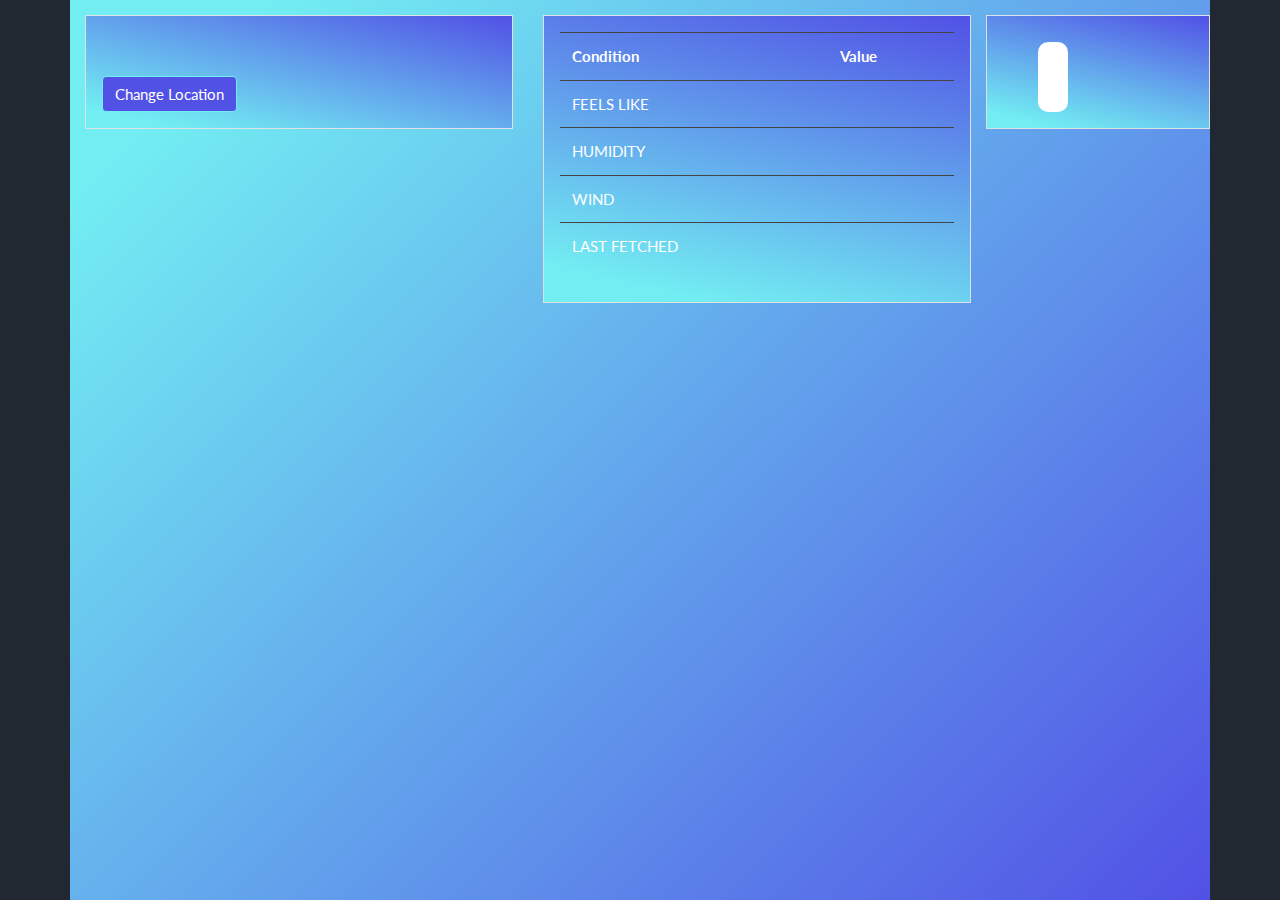
==== public/index.html @ 6b65e666 "fetch all data,sw working" ====
<!DOCTYPE html>
<html lang="en">
<head>
  <meta charset="UTF-8">
  <meta name="viewport" content="width=device-width, initial-scale=1.0">
  <!-- Styles -->
  <link rel="stylesheet" href="./style/style.css">
  <link rel="stylesheet" href="./style/bootstrap.min.css">
  <!-- Favicons -->
  <link rel="apple-touch-icon" sizes="180x180" href="/public/images/icons/apple-touch-icon.png">
  <link rel="icon" type="image/png" sizes="32x32" href="/public/favicon-32x32.png">
  <link rel="icon" type="image/png" sizes="16x16" href="/public/favicon-16x16.png">
  <link rel="manifest" href="./site.webmanifest">
  <link rel="mask-icon" href="./safari-pinned-tab.svg" color="#5bbad5">
  <meta name="msapplication-TileColor" content="#00aba9">
  <meta name="theme-color" content="#ffffff">

  <title>WeatherNow</title>
</head>
<body id="main">

  <div id="color-overlay" class="container overflow-hidden">
    <div class="row gx-1 gy-1">
      <div class="col">
        <div class="p-3 border bg-light">
          <h2 id="w-location"></h2>
          <h3 id="w-day"></h3>
          <h4 class="h4" id="w-date"></h4>
          <img id="w-icon"> <span id="w-temp" class="h4"></span>
          <h3 id="w-desc" class="text-dark">

          </h3>
          <!-- Button trigger modal -->
          <button id="change-loc" type="button" class="btn btn-primary" data-toggle="modal" data-target="#exampleModal">
            Change Location</button>
        </div>
      </div>

      <!-- Modal -->
      <div class="modal fade" id="exampleModal" tabindex="-1" aria-labelledby="exampleModalLabel" aria-hidden="true">
        <div class="modal-dialog">
          <div class="modal-content">
            <div class="modal-header">
              <h5 class="modal-title" id="exampleModalLabel">Enter City and/Or State</h5>
              <button type="button" class="close" data-dismiss="modal" aria-label="Close">
                <span aria-hidden="true">&times;</span>
              </button>
            </div>
            <div class="modal-body">
              <form id="w-form">
                <div class="form-group">
                  <label for="state">City</label>
                  <input type="text" id="city" class="form-control">
                </div>
                <div class="form-group">
                  <label for="state">State</label>
                  <input type="text" id="state" class="form-control" placeholder="Optional">
                </div>
              </form>
            </div>
            <div class="modal-footer">
              <button type="button" class="btn btn-secondary" data-dismiss="modal">Close</button>
              <button type="button" id="w-change-btn" class="btn btn-primary" data-dismiss="modal">Change</button>
            </div>
          </div>
        </div>
      </div>

      <!-- Table Side -->
      <div class="col">
        <div class="p-3 border bg-light">
          <table class="table">
            <tr>
              <th>Condition</th>
              <th>Value</th>
            </tr>
            <tr>
              <td>FEELS LIKE</td>
              <td id="w-feels-like"></td>
            </tr>
            <tr>
              <td>HUMIDITY</td>
              <td id="w-humidity"></td>
            </tr>
            <tr>
              <td>WIND</td>
              <td id="w-wind"></td>
            </tr>
            <tr>
              <td>LAST FETCHED</td>
              <td id="w-last-fetched"></td>
            </tr>
          </table>

        </div>
      </div>
      <div class="row gx-3 gy-2">
        <div class="col">
          <div class="cards p-3 border bg-light">
            <div class="week-container">
              <ul class="week-list">
                  <li class="active">
                    <img id="w-d2icon" class="day-icon">
                    <span id="w-day2date" class="day-name"></span>
                    <span id="w-d2temp" class="day-temp"></span></li>

                  <li>
                    <img id="w-d3icon" class="day-icon">
                    <span id="w-day3date" class="day-name"></span>
                    <span id="w-d3temp" class="day-temp"></span></li>


                  <li>
                    <img id="w-d4icon" class="day-icon">
                    <span id="w-day4date" class="day-name"></span>
                    <span id="w-d4temp" class="day-temp"></span></li>

                  <li>
                    <img id="w-d5icon" class="day-icon">
                    <span id="w-day5date" class="day-name"></span>
                    <span id="w-d5temp" class="day-temp"></span></li>
                  <div class="clear"></div>
              </ul>
          </div>
          </div>
        </div>
      </div>
    </div>
  </div>
  <script type="text/javascript" src="./live.js"></script>
  <script src="./style/bootstrap.bundle.min.js"></script>
  <script src="local-storage.js"></script>
  <script src="weather.js"></script>
  <script src="ui.js"></script>
  <script src="app.js"></script>
  <script src="register-sw.js"></script>

  <!-- FIREBASE SCRIPTS -->

  <!-- The core Firebase JS SDK is always required and must be listed first -->
  <script src="/__/firebase/7.19.1/firebase-app.js"></script>

  <!-- TODO: Add SDKs for Firebase products that you want to use
     https://firebase.google.com/docs/web/setup#available-libraries -->
  <script src="/__/firebase/7.19.1/firebase-analytics.js"></script>

  <!-- Initialize Firebase -->
  <script src="/__/firebase/init.js"></script>
</body>
</html>
---- public/style/style.css ----
html {
  background: #222831;
}
#main {
  height: 100vh;
  background-color: #222831;
}
/* #element-with-background-image {
	position: relative;
	background-image: url("//spin.atomicobject.com/wp-content/uploads/20170324102432/portfolio-tips-feature-image.jpg");
} */
/* #color-overlay {
	position: absolute;
	top: 0;
	left: 0;
	width: 100%;
	height: 100%;
	background-color: black;
	opacity: 0.7;
} */
.container {
  background: linear-gradient( 135deg, #72EDF2 10%, #5151E5 100%);
  padding: 15px;
  height: 100%;
}

.p-3,.modal-content {
  background: linear-gradient( 13deg, #72EDF2 10%, #5151E5 100%);
}
#change-loc {
  background:#5151E5;
  border-color: #72EDF2;
}
#w-change-btn {
  background: #72EDF2;
  border-color: #5151E5;
  color: #000;
}
#card {
  background: linear-gradient(135deg, #72EDF2 10%, #5151E5 100%);
  border: 1px solid #fff;
}
.cards {
  background: linear-gradient(13deg, #72EDF2 10%, #5151E5 100%);
  display: flex;
  justify-content: center;
  flex-wrap: wrap;
}
h2, h3, th, .card-text, .card-header {
  color: #fff;
}

#day-2, #day-3, #day-4, #day-5 {
  background-color: #5151E5;
}
.card-body {
  background: #5151E5;
}
h2, h3 {
  line-height: 1.2em;
}
.week-list {
	list-style-type: none;
	padding: 0;
	margin: 10px 35px;
	-webkit-box-shadow: 0 0 50px -5px rgba(0, 0, 0, 0.25);
	        box-shadow: 0 0 50px -5px rgba(0, 0, 0, 0.25);
	border-radius: 10px;
	/* background: #; */
}

.week-list>li {
	float: left;
	padding: 15px;
	cursor: pointer;
	-webkit-transition: 200ms ease;
	-o-transition: 200ms ease;
	transition: 200ms ease;
	border-radius: 10px;
}

.week-list>li:hover {
	-webkit-transform: scale(1.1);
	    -ms-transform: scale(1.1);
	        transform: scale(1.1);
	background: #fff;
	color: #222831;
	-webkit-box-shadow: 0 0 40px -5px rgba(0, 0, 0, 0.2);
	        box-shadow: 0 0 40px -5px rgba(0, 0, 0, 0.2)
}

.week-list>li.active {
	background: #fff;
	color: #222831;
	border-radius: 10px;
}

.week-list>li .day-name {
	display: block;
	margin: 10px 0 0 0;
	text-align: center;
}

.week-list>li .day-icon {
	display: block;
	height: 30px;
	width: auto;
	margin: 0 auto;
}

.week-list>li .day-temp {
	display: block;
	text-align: center;
	margin: 10px 0 0 0;
	font-weight: 700;
}
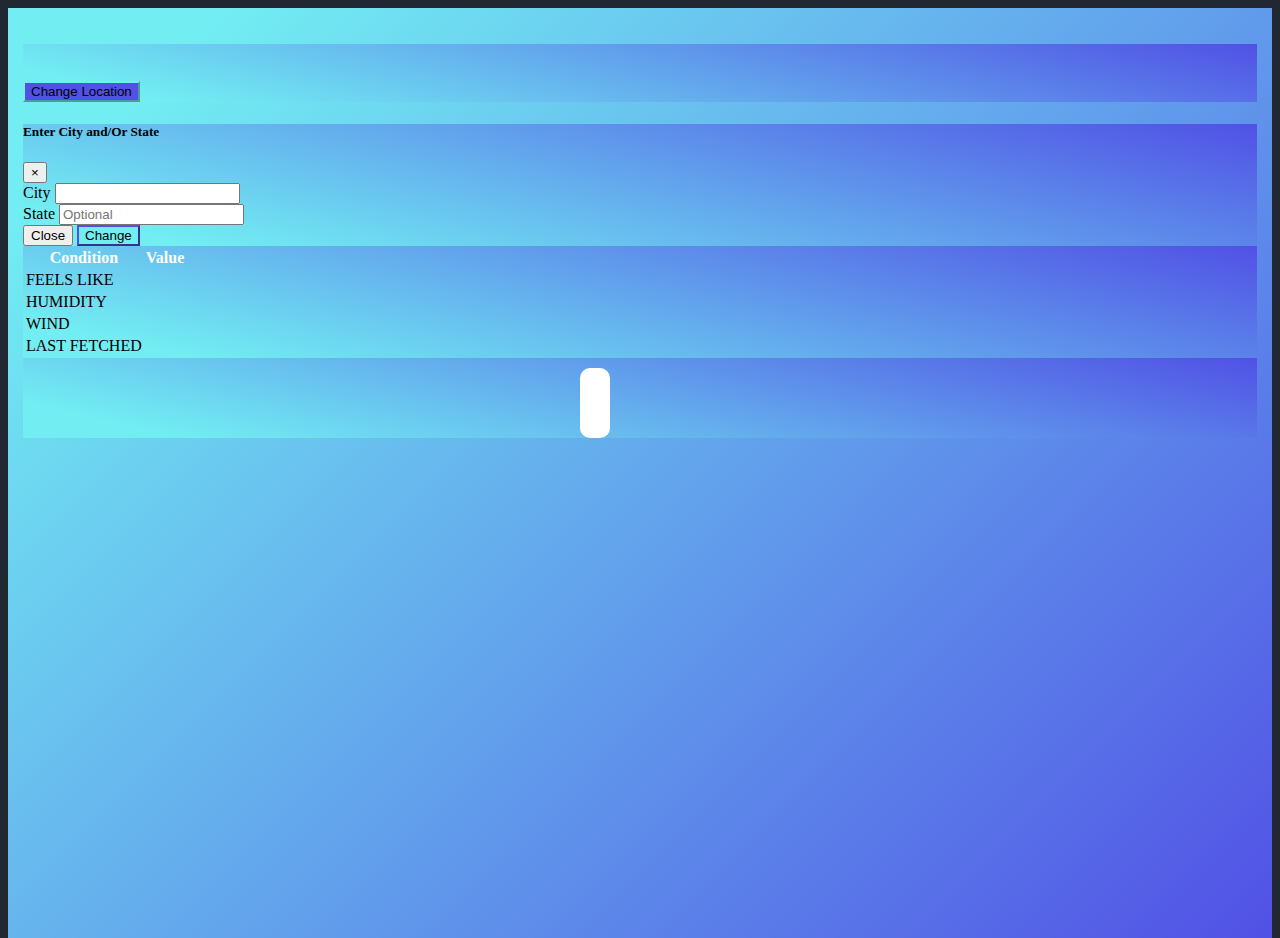
==== commit 13c8bc0e: "Merge branch 'develop'" ====
--- a/public/index.html
+++ b/public/index.html
@@ -5,7 +5,6 @@
   <meta name="viewport" content="width=device-width, initial-scale=1.0">
   <!-- Styles -->
   <link rel="stylesheet" href="./style/style.css">
-  <link rel="stylesheet" href="./style/bootstrap.min.css">
   <!-- Favicons -->
   <link rel="apple-touch-icon" sizes="180x180" href="/public/images/icons/apple-touch-icon.png">
   <link rel="icon" type="image/png" sizes="32x32" href="/public/favicon-32x32.png">
@@ -127,7 +126,6 @@
       </div>
     </div>
   </div>
-  <script type="text/javascript" src="./live.js"></script>
   <script src="./style/bootstrap.bundle.min.js"></script>
   <script src="local-storage.js"></script>
   <script src="weather.js"></script>
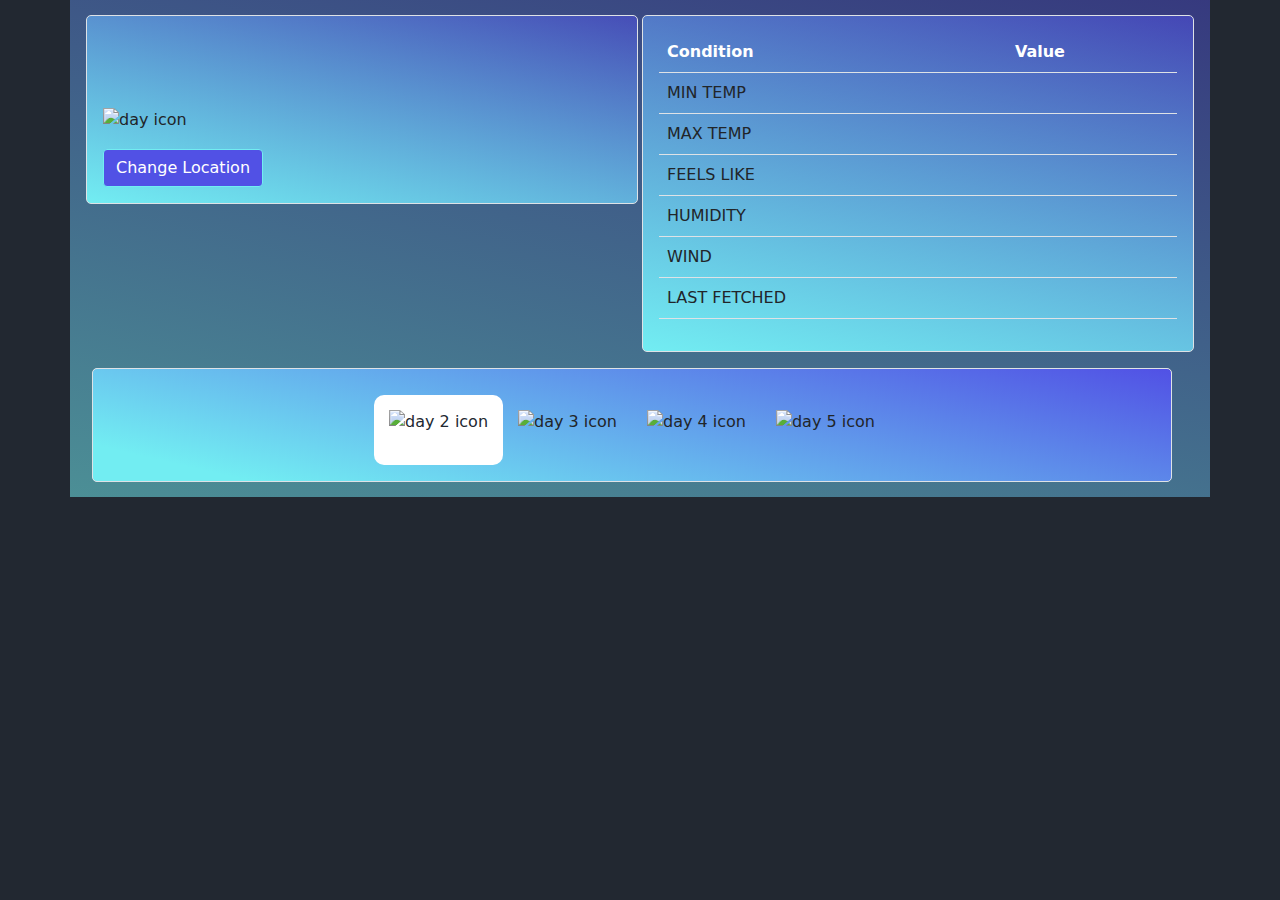
==== commit 4a10a008: "fix scrolling" ====
--- a/public/index.html
+++ b/public/index.html
@@ -5,6 +5,7 @@
   <meta name="viewport" content="width=device-width, initial-scale=1.0">
   <!-- Styles -->
   <link rel="stylesheet" href="./style/style.css">
+  <link rel="stylesheet" href="./style/bootstrap.min.css">
   <!-- Favicons -->
   <link rel="apple-touch-icon" sizes="180x180" href="/public/images/icons/apple-touch-icon.png">
   <link rel="icon" type="image/png" sizes="32x32" href="/public/favicon-32x32.png">
@@ -18,17 +19,20 @@
 </head>
 <body id="main">
 
-  <div id="color-overlay" class="container overflow-hidden">
+  <div id="color-overlay" class="container">
     <div class="row gx-1 gy-1">
       <div class="col">
-        <div class="p-3 border bg-light">
+        <div class="p-3 border">
           <h2 id="w-location"></h2>
+          <div hidden id="spinner"></div>
           <h3 id="w-day"></h3>
-          <h4 class="h4" id="w-date"></h4>
-          <img id="w-icon"> <span id="w-temp" class="h4"></span>
+          <br>
+          <span id="w-temp" class="h4"></span>
+          <img id="w-icon" alt="day icon"> 
           <h3 id="w-desc" class="text-dark">
 
           </h3>
+          <h6 id="w-date"></h6>
           <!-- Button trigger modal -->
           <button id="change-loc" type="button" class="btn btn-primary" data-toggle="modal" data-target="#exampleModal">
             Change Location</button>
@@ -40,7 +44,7 @@
         <div class="modal-dialog">
           <div class="modal-content">
             <div class="modal-header">
-              <h5 class="modal-title" id="exampleModalLabel">Enter City and/Or State</h5>
+              <h5 class="modal-title" id="exampleModalLabel">Enter City name</h5>
               <button type="button" class="close" data-dismiss="modal" aria-label="Close">
                 <span aria-hidden="true">&times;</span>
               </button>
@@ -51,10 +55,10 @@
                   <label for="state">City</label>
                   <input type="text" id="city" class="form-control">
                 </div>
-                <div class="form-group">
+                <!-- <div class="form-group">
                   <label for="state">State</label>
                   <input type="text" id="state" class="form-control" placeholder="Optional">
-                </div>
+                </div> -->
               </form>
             </div>
             <div class="modal-footer">
@@ -67,11 +71,19 @@
 
       <!-- Table Side -->
       <div class="col">
-        <div class="p-3 border bg-light">
+        <div class="p-3 border">
           <table class="table">
             <tr>
               <th>Condition</th>
               <th>Value</th>
+            </tr>
+            <tr>
+              <td>MIN TEMP</td>
+              <td id="w-min-temp"></td>
+            </tr>
+            <tr>
+              <td>MAX TEMP</td>
+              <td id="w-max-temp"></td>
             </tr>
             <tr>
               <td>FEELS LIKE</td>
@@ -99,23 +111,23 @@
             <div class="week-container">
               <ul class="week-list">
                   <li class="active">
-                    <img id="w-d2icon" class="day-icon">
+                    <img id="w-d2icon" class="day-icon" alt="day 2 icon">
                     <span id="w-day2date" class="day-name"></span>
                     <span id="w-d2temp" class="day-temp"></span></li>
 
                   <li>
-                    <img id="w-d3icon" class="day-icon">
+                    <img id="w-d3icon" class="day-icon" alt="day 3 icon">
                     <span id="w-day3date" class="day-name"></span>
                     <span id="w-d3temp" class="day-temp"></span></li>
 
 
                   <li>
-                    <img id="w-d4icon" class="day-icon">
+                    <img id="w-d4icon" class="day-icon" alt="day 4 icon">
                     <span id="w-day4date" class="day-name"></span>
                     <span id="w-d4temp" class="day-temp"></span></li>
 
                   <li>
-                    <img id="w-d5icon" class="day-icon">
+                    <img id="w-d5icon" class="day-icon" alt="day 5 icon">
                     <span id="w-day5date" class="day-name"></span>
                     <span id="w-d5temp" class="day-temp"></span></li>
                   <div class="clear"></div>
@@ -127,11 +139,11 @@
     </div>
   </div>
   <script src="./style/bootstrap.bundle.min.js"></script>
-  <script src="local-storage.js"></script>
-  <script src="weather.js"></script>
-  <script src="ui.js"></script>
-  <script src="app.js"></script>
-  <script src="register-sw.js"></script>
+  <script src="./local-storage.js"></script>
+  <script src="./weather.js"></script>
+  <script src="./ui.js"></script>
+  <script src="./app.js"></script>
+  <script src="./register-sw.js"></script>
 
   <!-- FIREBASE SCRIPTS -->
 
--- a/public/style/style.css
+++ b/public/style/style.css
@@ -1,31 +1,29 @@
 html {
   background: #222831;
+  width: 100%;
+  height: 100vh;
 }
+
 #main {
-  height: 100vh;
+  width: 100%;
+  min-width: 100%;
+  min-height: 100%;
   background-color: #222831;
 }
-/* #element-with-background-image {
-	position: relative;
-	background-image: url("//spin.atomicobject.com/wp-content/uploads/20170324102432/portfolio-tips-feature-image.jpg");
-} */
-/* #color-overlay {
-	position: absolute;
-	top: 0;
-	left: 0;
-	width: 100%;
-	height: 100%;
-	background-color: black;
-	opacity: 0.7;
-} */
+#w-temp {
+  font-size: 4em;
+}
 .container {
-  background: linear-gradient( 135deg, #72EDF2 10%, #5151E5 100%);
+  background: linear-gradient( 13deg, rgba(114, 237, 242, 0.52),rgba(81, 81, 229, 0.43)), url('../images/nature-bg.jpg');
+  background-size: cover;
   padding: 15px;
   height: 100%;
 }
 
 .p-3,.modal-content {
-  background: linear-gradient( 13deg, #72EDF2 10%, #5151E5 100%);
+  border-radius: 5px;
+  background: linear-gradient( 13deg, rgba(114, 237, 242, 1),rgba(81, 81, 229, 0.53));
+  background-size: cover;
 }
 #change-loc {
   background:#5151E5;
@@ -114,3 +112,35 @@
 	margin: 10px 0 0 0;
 	font-weight: 700;
 }
+
+/* SPINNER */
+#spinner:not([hidden]) {
+  position: fixed;
+  top: 0;
+  left: 0;
+  right: 0;
+  bottom: 0;
+  display: flex;
+  justify-content: center;
+  align-items: center;
+}
+
+#spinner::after {
+  content: "";
+  width: 80px;
+  height: 80px;
+  border: 2px solid #f3f3f3;
+  border-top: 3px solid #f25a41;
+  border-radius: 100%;
+  will-change: transform;
+  animation: spin 1s infinite linear;
+}
+
+@keyframes spin {
+  from {
+    transform: rotate(0deg);
+  }
+  to {
+    transform: rotate(360deg);
+  }
+}